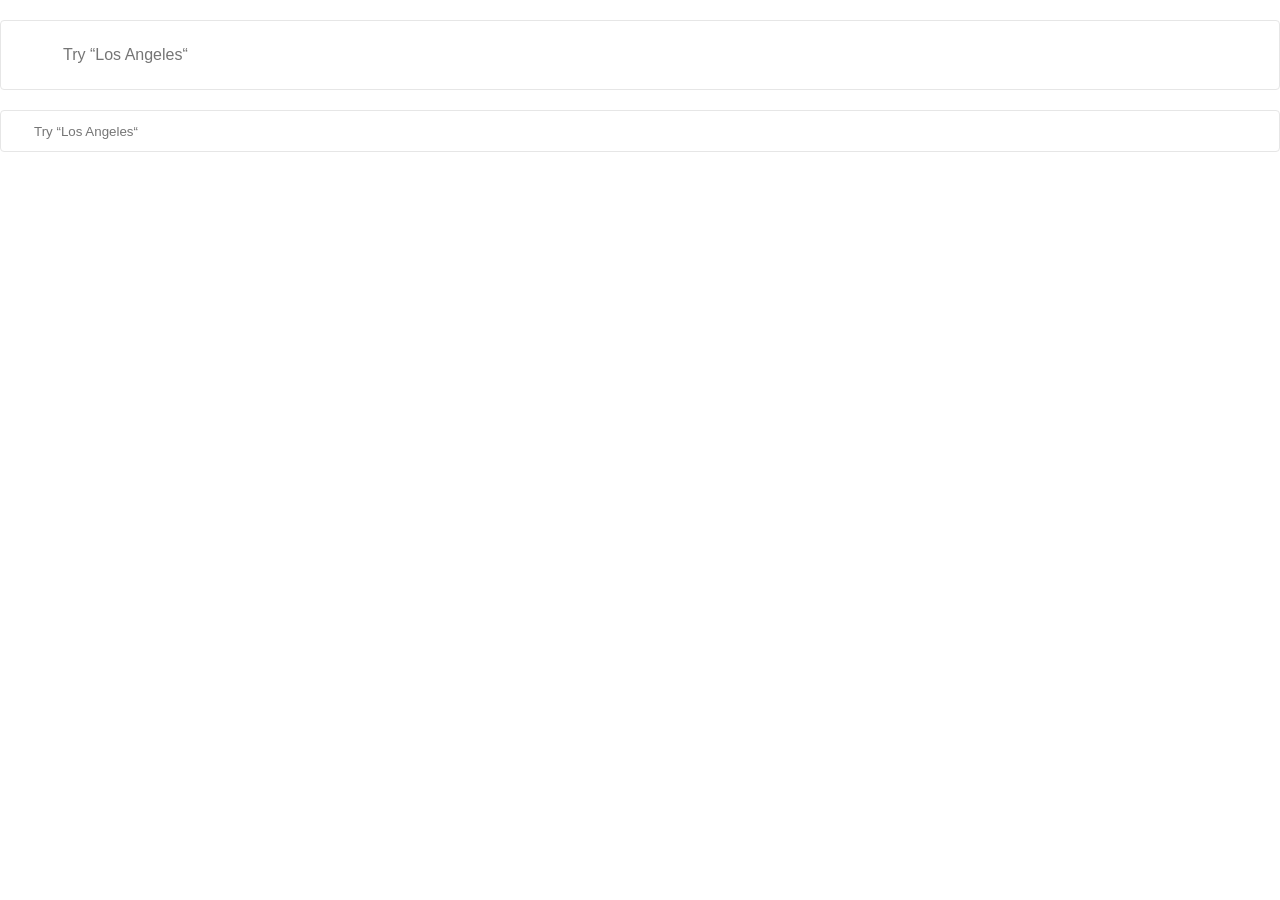
==== src/index.html @ 6f263385 "do first big form" ====
<!doctype html>
<html lang="en">
  <head>
    <meta charset="UTF-8" />
    <meta
      name="viewport"
      content="width=device-width, user-scalable=no, initial-scale=1.0, maximum-scale=1.0, minimum-scale=1.0"
    />
    <meta
      http-equiv="X-UA-Compatible"
      content="ie=edge"
    />
    <title>Document</title>
    <link
      rel="stylesheet"
      href="style.css"
    />
  </head>
  <body>
    <form
      action="#"
      class="search-bar search--big"
      data-qa="big"
    >
      <input
        type="text"
        data-qa="keypress"
        placeholder="Try “Los Angeles“"
      />
      <!-- <img class="search--img" src="images/Search.svg" alt="search"> -->
    </form>

    <form
      action="#"
      class="search-bar search--small"
      data-qa="small"
    >
      <input
        type="text"
        placeholder="Try “Los Angeles“"
      />
    </form>
  </body>
</html>
---- src/style.css ----
@font-face {
  font-family: Avenir;
  src: url(../src/fonts/Avenir-Book.ttf);
  font-weight: 300;
  font-style: normal;
}

body {
  margin: 0;
  width: 100%;
  font-family: Avenir, sans-serif;
}

.search--big input {
  width: 100%;
  height: 70px;
  padding-left: 62px;
  box-sizing: border-box;
  font-size: 16px;
  margin-top: 20px;

  background-image: url(images/Search.svg);
  background-repeat: no-repeat;
  background-position: 26px center;
  background-size: 19px 19px;

  border: 1px solid #e6e6e6;
  border-radius: 4px;
}

.search--small input {
  width: 100%;
  height: 42px;
  padding-left: 33px;
  margin-top: 20px;
  box-sizing: border-box;

  background-image: url(images/Search.svg);
  background-repeat: no-repeat;
  background-position: 13px center;
  background-size: 11px 11px;

  border: 1px solid #e6e6e6;
  border-radius: 4px;
}

.search-bar input:hover {
  border-color: #d8d8d8;
  box-shadow: 0 2px 4px rgba(0, 0, 0, 0.25);
}

.search-bar input:focus::placeholder {
  color: rgba(61, 78, 97, 1);
  font-weight: 400;
  opacity: 1;
  transition: color 0.3s ease;
}
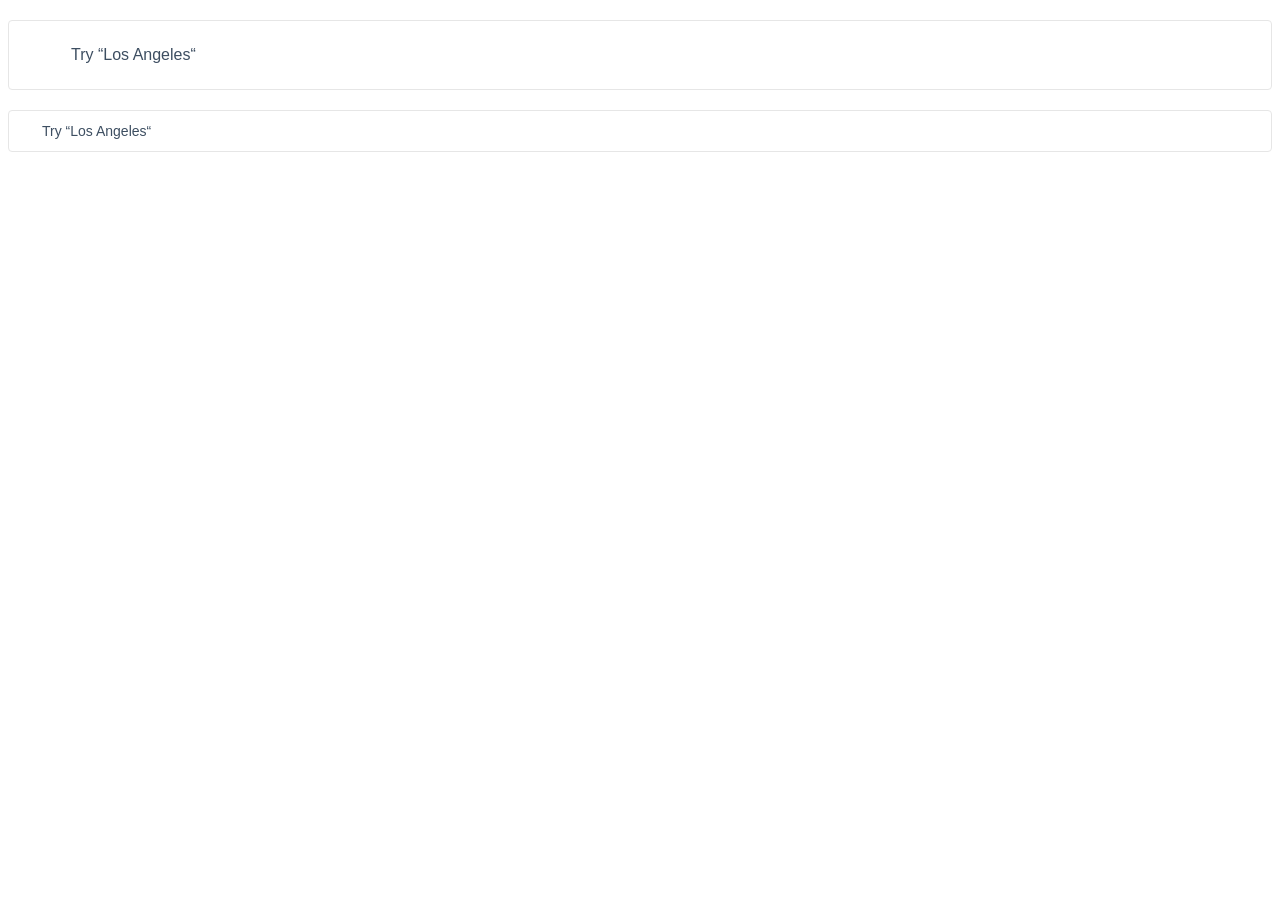
==== commit 6e0e7266: "do second form" ====
--- a/src/index.html
+++ b/src/index.html
@@ -17,28 +17,29 @@
     />
   </head>
   <body>
-    <form
-      action="#"
-      class="search-bar search--big"
-      data-qa="big"
-    >
-      <input
-        type="text"
-        data-qa="keypress"
-        placeholder="Try “Los Angeles“"
-      />
-      <!-- <img class="search--img" src="images/Search.svg" alt="search"> -->
-    </form>
+    <div class="page">
+      <form
+        action="#"
+        class="search-bar search--big"
+        data-qa="big"
+      >
+        <input
+          type="text"
+          data-qa="keypress"
+          placeholder="Try “Los Angeles“"
+        />
+      </form>
 
-    <form
-      action="#"
-      class="search-bar search--small"
-      data-qa="small"
-    >
-      <input
-        type="text"
-        placeholder="Try “Los Angeles“"
-      />
-    </form>
+      <form
+        action="#"
+        class="search-bar search--small"
+        data-qa="small"
+      >
+        <input
+          type="text"
+          placeholder="Try “Los Angeles“"
+        />
+      </form>
+    </div>
   </body>
 </html>
--- a/src/style.css
+++ b/src/style.css
@@ -1,21 +1,43 @@
 @font-face {
   font-family: Avenir;
-  src: url(../src/fonts/Avenir-Book.ttf);
-  font-weight: 300;
+  src: url(./fonts/Avenir-Book.ttf) format('truetype');
   font-style: normal;
 }
 
 body {
   margin: 0;
+  font-weight: 300;
+  font-family: Avenir, sans-serif;
+}
+
+.page {
+  padding: 0 8px;
+  box-sizing: border-box;
+}
+
+.search-bar {
   width: 100%;
-  font-family: Avenir, sans-serif;
+}
+
+.search-bar input {
+  width: 100%;
+  box-sizing: border-box;
+}
+
+.search--big {
+  margin-bottom: 20px;
+}
+
+input::placeholder {
+  font-weight: 400;
+  color: #3d4e61;
 }
 
 .search--big input {
   width: 100%;
   height: 70px;
+  box-sizing: border-box;
   padding-left: 62px;
-  box-sizing: border-box;
   font-size: 16px;
   margin-top: 20px;
 
@@ -32,8 +54,8 @@
   width: 100%;
   height: 42px;
   padding-left: 33px;
-  margin-top: 20px;
   box-sizing: border-box;
+  font-size: 14px;
 
   background-image: url(images/Search.svg);
   background-repeat: no-repeat;
@@ -46,12 +68,11 @@
 
 .search-bar input:hover {
   border-color: #d8d8d8;
-  box-shadow: 0 2px 4px rgba(0, 0, 0, 0.25);
+  box-shadow: 0 2px 4px rgba(61, 78, 97, 0.1);
 }
 
 .search-bar input:focus::placeholder {
   color: rgba(61, 78, 97, 1);
+  opacity: 1;
   font-weight: 400;
-  opacity: 1;
-  transition: color 0.3s ease;
 }
